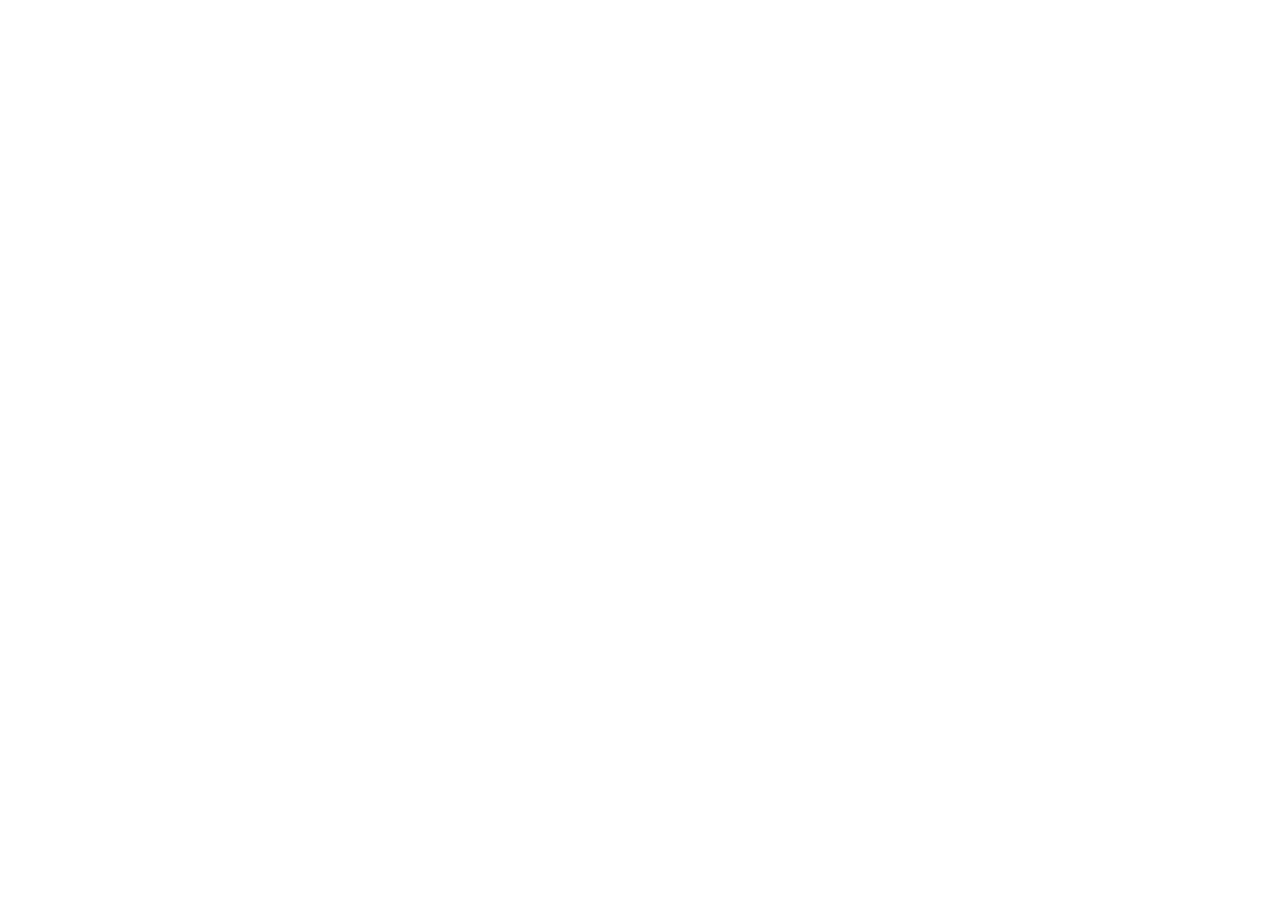
==== index.html @ a4b20b16 "premier commit" ====
<!DOCTYPE html>
<html lang="">
  <head>
    <meta charset="UTF-8">
    <meta name="viewport" content="width=device-width, initial-scale=1">
    <title></title>
    <link href="css/style.css" rel="stylesheet">
  </head>
  <body>
  
  </body>
</html>
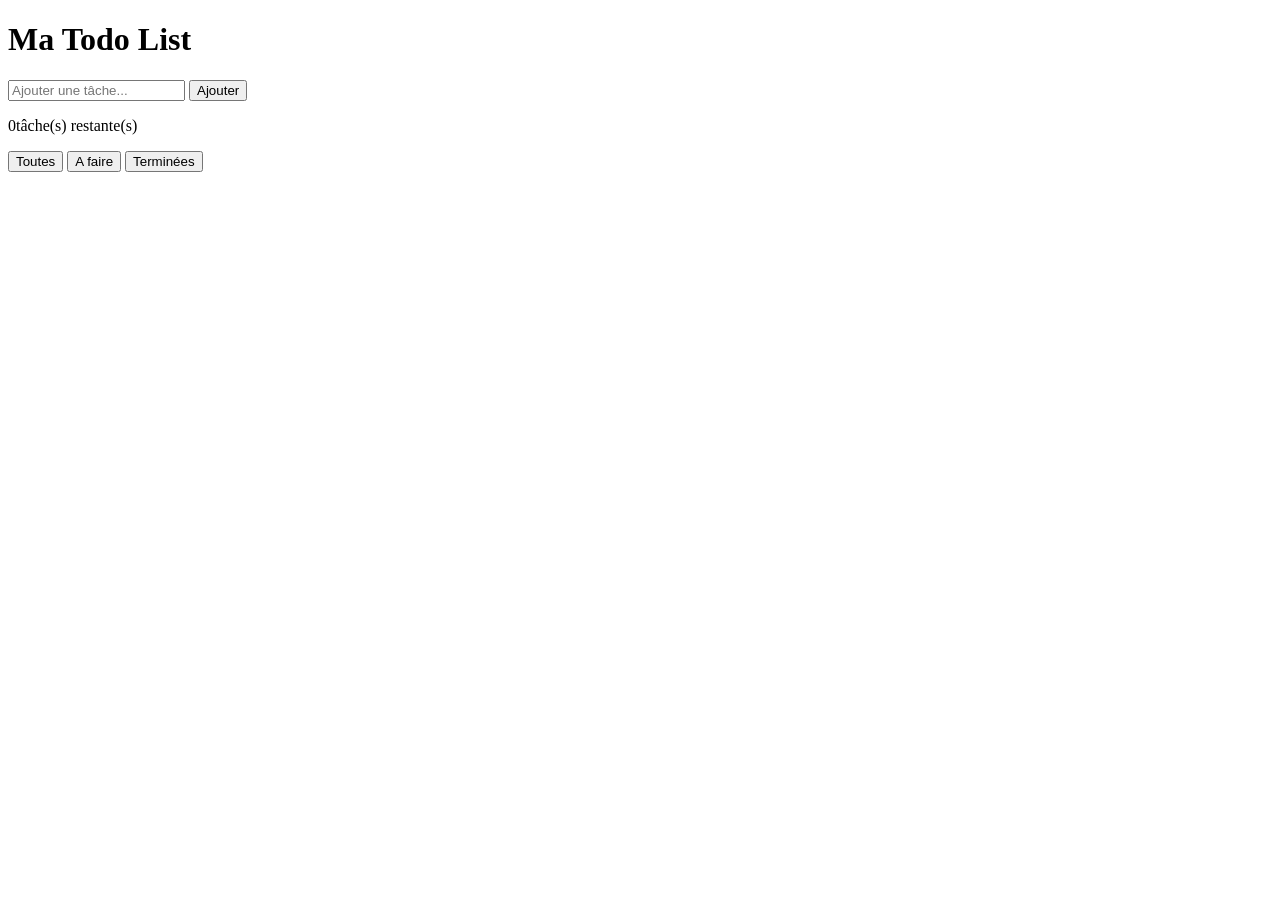
==== commit b67d9be0: "evoie vers Mageeb" ====
--- a/index.html
+++ b/index.html
@@ -7,6 +7,30 @@
     <link href="css/style.css" rel="stylesheet">
   </head>
   <body>
-  
+	  <main class="container">
+		  <h1> Ma Todo List </h1>
+		  <form id=todoForm>
+		<input
+			  type="text"
+			  id="todoInput"
+			  placeholder="Ajouter une tâche..."
+			  autocomplete="off"
+			  >
+			  <button type="submit"> Ajouter</button>
+		  </form> <p id="message"></p>
+		  <ul id=todoList></ul>
+
+		<div class="footer"> 
+			<p><span id="count">0</span>tâche(s) restante(s)</p>
+
+		<div class="filters">
+			<button class="filter active" data-filter="all"> Toutes </button>
+			<button class="filter" data-filter="todo"> A faire </button>
+			<button class="filter" data-filter="done"> Terminées </button>
+    </div>
+              
+	  </main>
+  <script src="https://code.jquery.com/jquery-3.7.1.min.js"></script>
+                                                                                                            
   </body>
-</html>
+</html>
--- a/css/style.css
+++ b/css/style.css
@@ -0,0 +1 @@
+            
